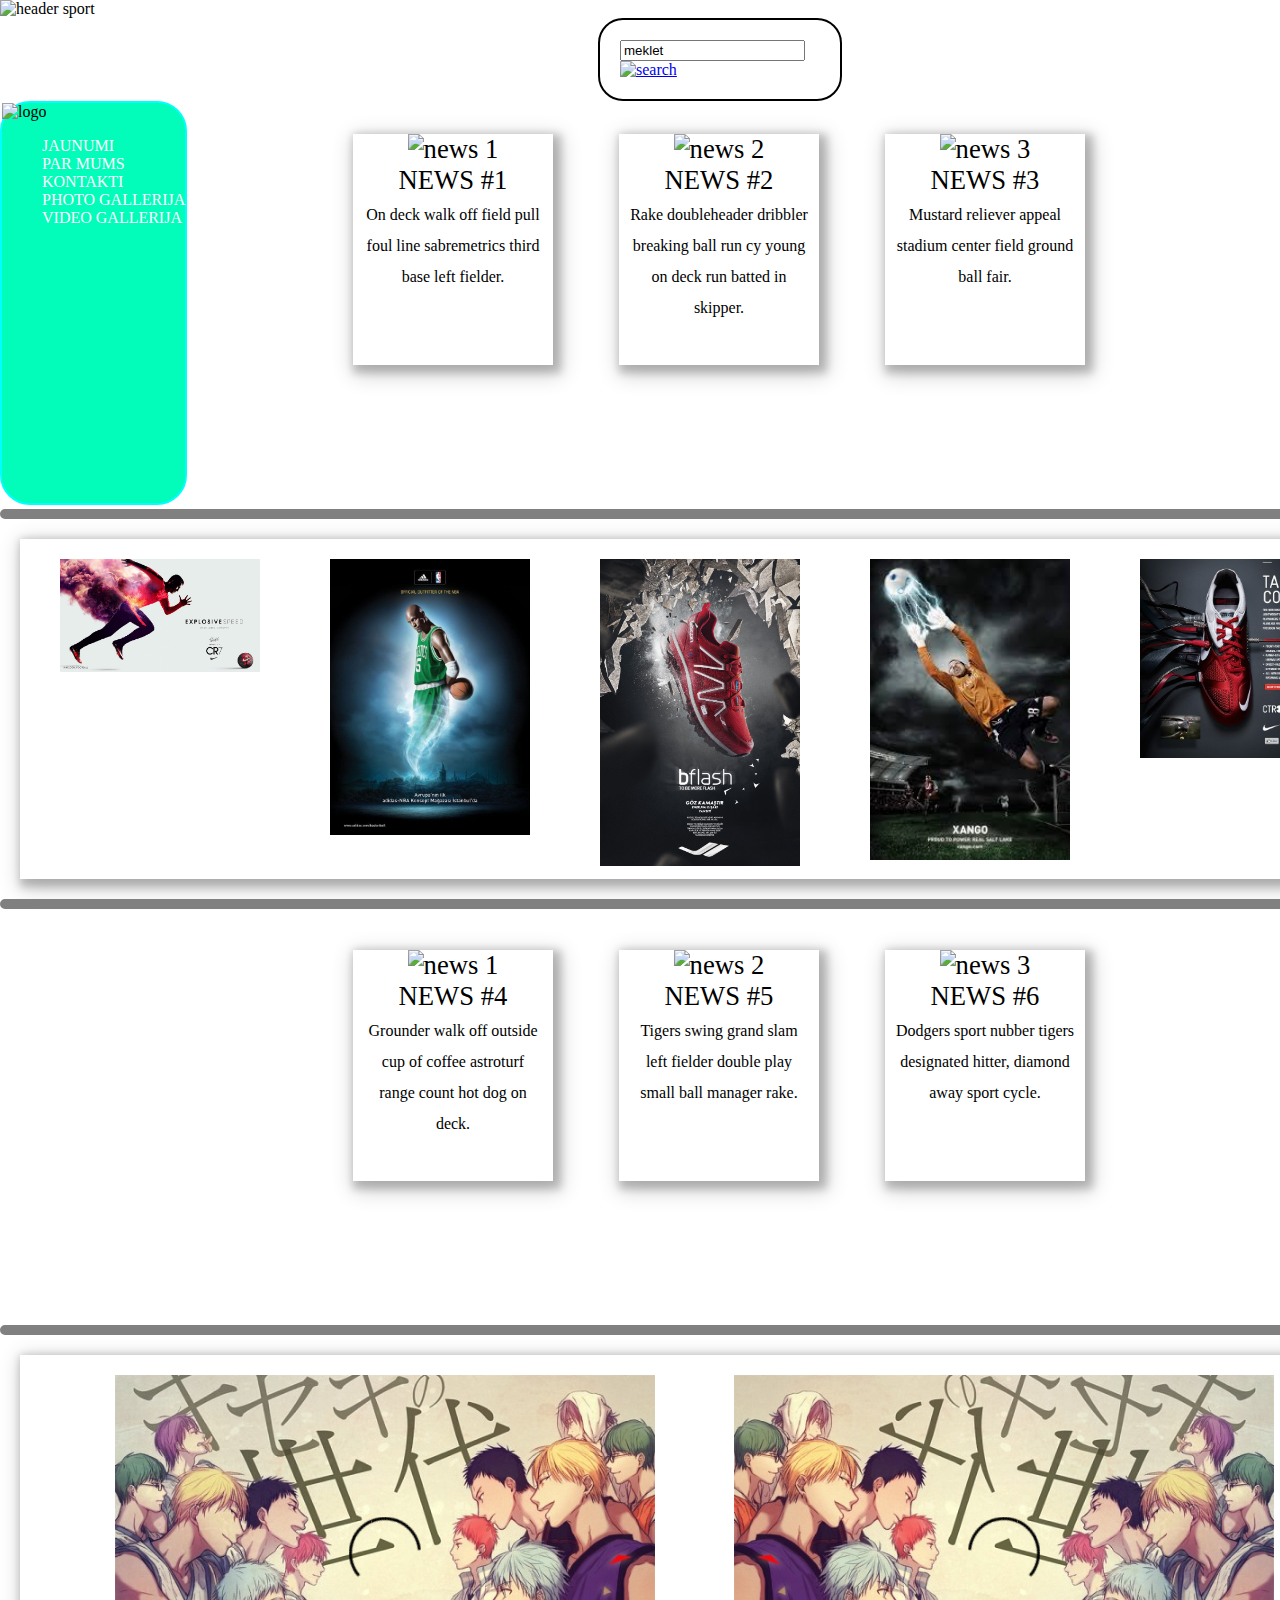
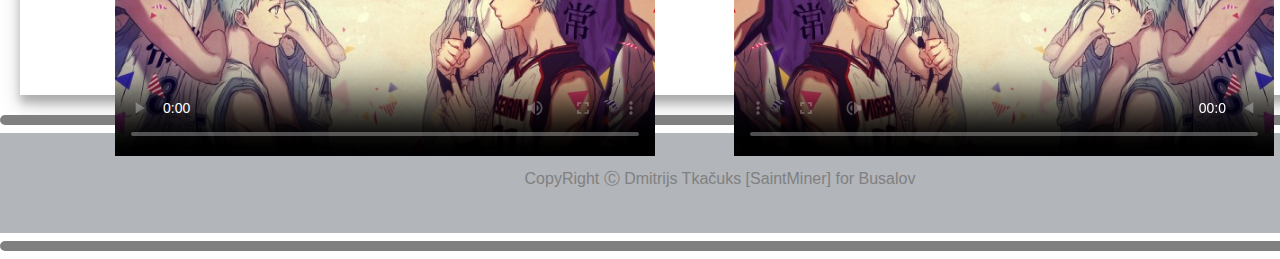
==== index.html @ 7e320236 "FLIPPED EDITION" ====
<!DOCTYPE html>
<html lang="en">
<head>
	<meta charset="UTF-8">
	<title>Busalovs Sports?</title>
	<link rel="stylesheet" href="style/style.css">
</head>
<body>
	<header>
		<img src="image/header.jpg" alt="header sport">
	</header>
	<div class="meklesana">
		<form>
			<input type="text" value="meklet">
			<a href="#"><img src="image/search_icon.png" alt="search"></a>
		
		</form>
	</div>
	<div class="menu">
		<img src="image/sport_logo.jpg" alt="logo">
		<ul>
			<li>
				<a href="index.html">Jaunumi</a>
			</li>
			<li>
				<a href="#">Par Mums</a>
			</li>
			<li>
				<a href="#">Kontakti</a>
			</li>
			<li>
				<a href="#">Photo Gallerija</a>
			</li>
			<li>
				<a href="#">Video Gallerija</a>
			</li>
		</ul>
	</div>
	<div class="news">
		<article>
			<img src="image/news_1.jpg" alt="news 1">
			<div class="news_text">
				NEWS #1 <br>
				<span>On deck walk off field pull foul line sabremetrics third base left fielder. </span>
			</div>
		</article>
		<article>
			<img src="image/news_2.png" alt="news 2">
			<div class="news_text">
				NEWS #2 <br>
				<span>Rake doubleheader dribbler breaking ball run cy young on deck run batted in skipper. </span>
			</div>
		</article>
		<article>
			<img src="image/news_3.jfif" alt="news 3">
			<div class="news_text">
				NEWS #3 <br>
				<span>Mustard reliever appeal stadium center field ground ball fair.</span>
			</div>
		</article>
	</div>
	
	<hr>	
	
	<div class="string">
		<img src="image/ad_1.jpg" alt="advertisement_1">
		<img src="image/ad_2.jpg" alt="advertisement_2">
		<img src="image/ad_4.jpg" alt="advertisement_4">
		<img src="image/ad_3.jpg" alt="advertisement_3">
		<img src="image/ad_5.jpg" alt="advertisement_5">
	</div>

	<hr>
	
	<div class="news">
		<article>
			<img src="image/news_1.jpg" alt="news 1">
			<div class="news_text">
				NEWS #4 <br>
				<span> Grounder walk off outside cup of coffee astroturf range count hot dog on deck. </span>
			</div>
		</article>
		<article>
			<img src="image/news_2.png" alt="news 2">
			<div class="news_text">
				NEWS #5 <br>
				<span>Tigers swing grand slam left fielder double play small ball manager rake.</span>
			</div>
		</article>
		<article>
			<img src="image/news_3.jfif" alt="news 3">
			<div class="news_text">
				NEWS #6 <br>
				<span>Dodgers sport nubber tigers designated hitter, diamond away sport cycle.</span>
			</div>
		</article>
	</div>

	<hr>
	
	<div class="string">
		<video src="video/kuroko_5.mp4" controls poster="image/poster.jpg"></video>
		<video id="video" src="video/kuroko_1.mp4" controls poster="image/poster.jpg"></video>
		
	</div>

	<hr>

	<footer>
		<br>
		<br>
		<span>CopyRight Ⓒ Dmitrijs Tkačuks [SaintMiner] for Busalov</span>
	</footer>

	<hr>

</body>
</html>
---- style/style.css ----
header img {
	width: 97%;
}
body {
	width: 1440px;
	margin: auto;
	
}

footer {
	background-color: #b2b5ba;
	height: 100px;
	text-align: center;
}

footer span {
	font-family: sans-serif;
	color: gray;
}

hr {
	border: 5px solid gray;
	border-radius: 10px;
}

.meklesana {
	border-radius: 25px;
  	border: 2px solid black;
  	padding: 20px; 
  	width: 200px;
  	height: auto;
  	margin: auto;
}

.meklesana img {
	width: 20px;
	height: 20px;
}

/*MENU*/

.menu {
	float: left;
	border: 2px solid cyan;
	border-radius: 30px;
	background-color: #02fcb9;
	height: 400px;
}

.menu img {
	width: 200px;
	height: auto;
}

.menu ul {
	list-style: none;
}

.menu ul li:hover {
	background-color: #0da57c;
}

.menu ul li a {
	text-decoration: none;
	color: white;
	text-transform: uppercase;
}

.menu ul li a:hover {
	color: black;
}


/*NEWS*/

.news {
	width: 800px;
	margin: auto;
	height: 400px;
}

.news article {
	width: 200px;
	margin: 33px;
	box-shadow: 4px 4px 8px 4px rgba(0, 0, 0, 0.2), 4px 6px 20px 4px rgba(0, 0, 0, 0.19);
	text-align: center;
	font-size: 20pt;
	font-family: serif;
	float: left;
}

.news article div {
	width: 180px;
	height: 200px;
	margin: auto;
}

.news article div span {
	font-size: 12pt;
}

.news article img {
	width: 200px;
	height: 100px;
}

/*IMAGE AND VIDEO*/
.string {
	margin: 20px;
	height: 300px;
	width: 1350px;
	box-shadow: 4px 4px 8px 4px rgba(0, 0, 0, 0.2), 4px 6px 20px 4px rgba(0, 0, 0, 0.19);
	padding-bottom: 20px;
	padding-top: 20px;
	padding-left: 20px;
}

.string img {
	width: 200px;
	height: auto;
	float: left;
	margin-right: 50px;
	margin-left: 20px;
}

.string video {
	width: 40%;
	height: auto;
	margin-left: 75px;
}

#video {
	 transform: rotateY(180deg);
    -webkit-transform:rotateY(180deg); /* Safari and Chrome */
    -moz-transform:rotateY(180deg); /* Firefox */
}
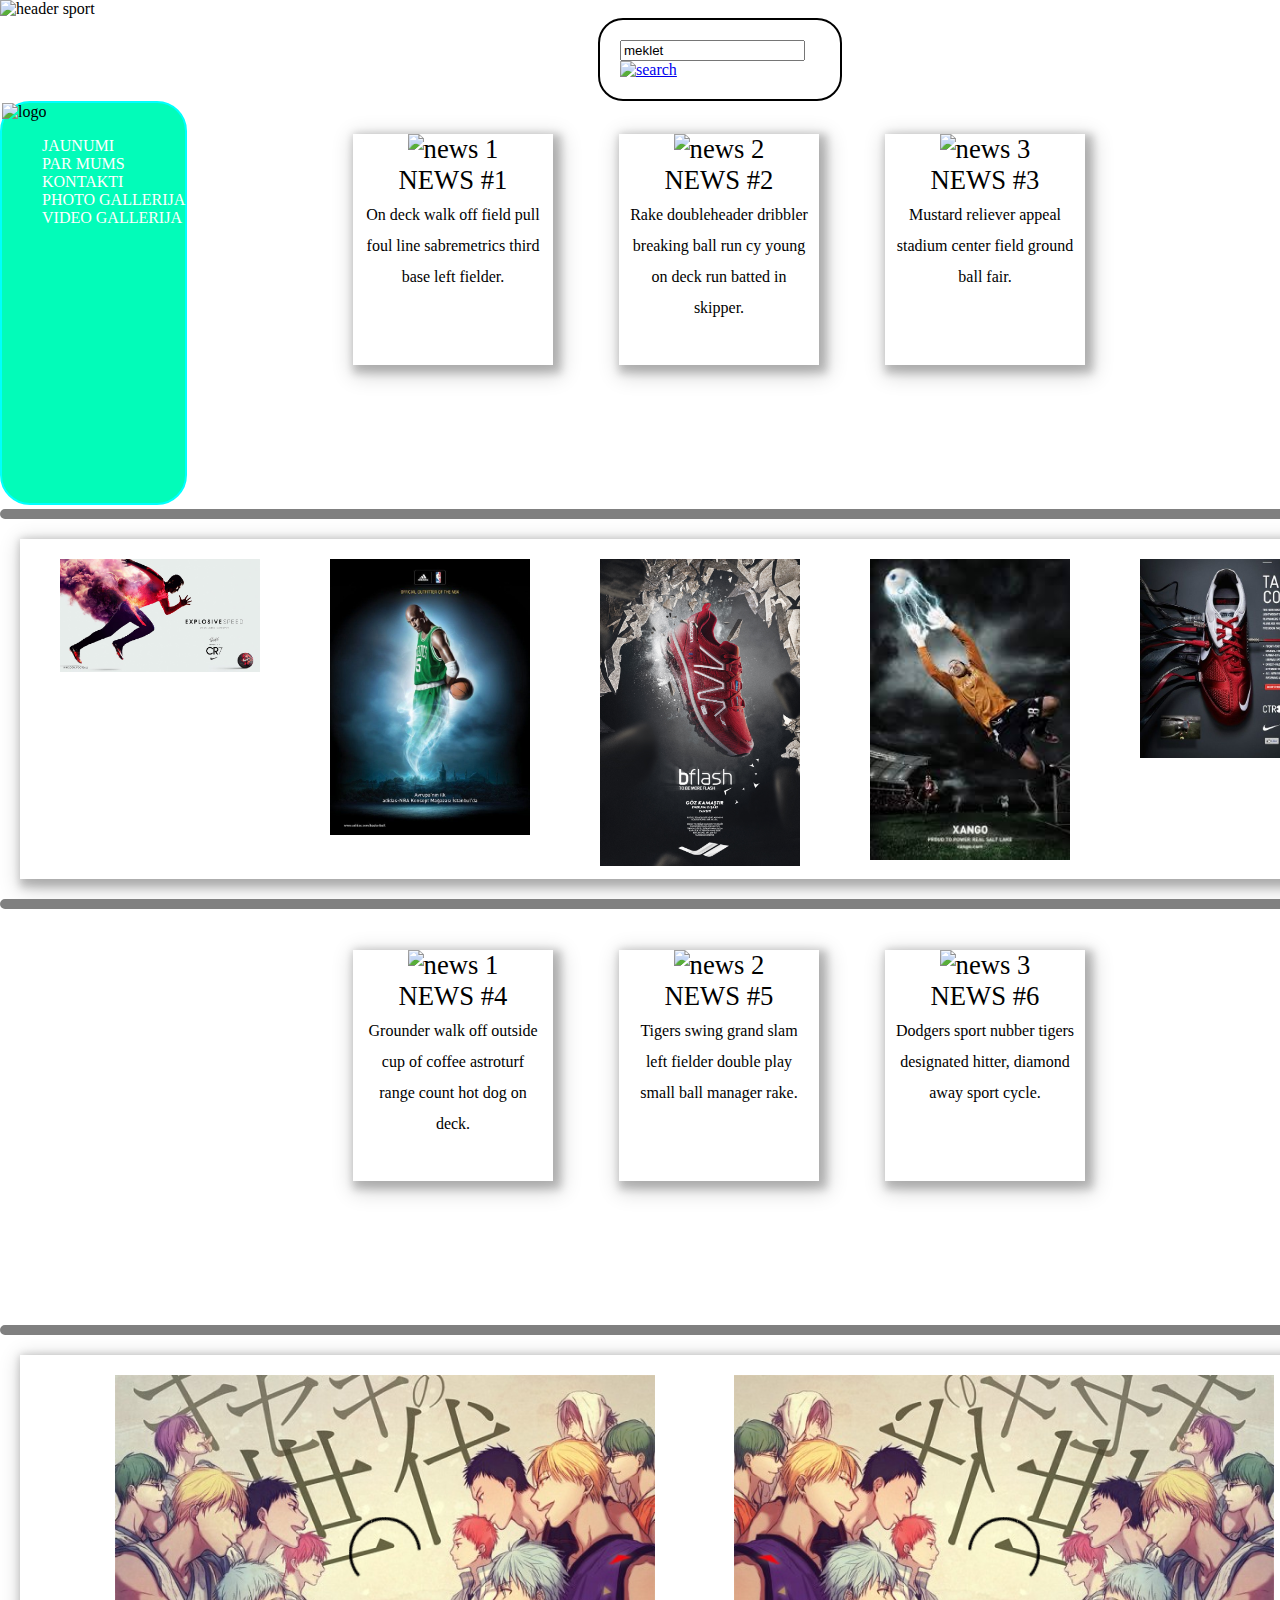
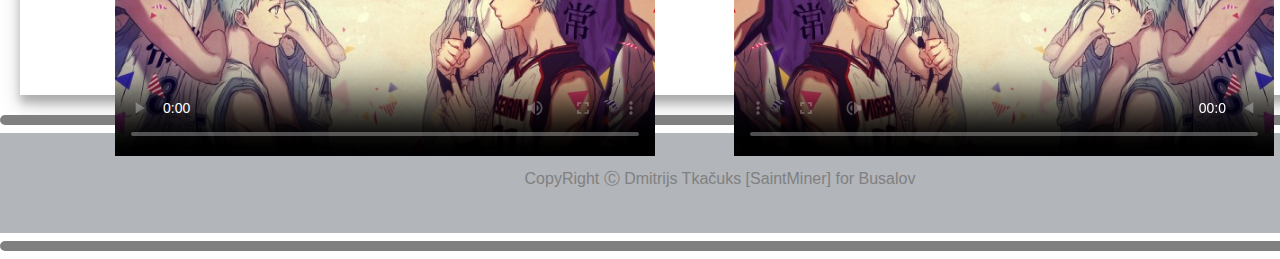
==== commit 7b37a767: "feedback" ====
--- a/index.html
+++ b/index.html
@@ -23,16 +23,16 @@
 				<a href="index.html">Jaunumi</a>
 			</li>
 			<li>
-				<a href="#">Par Mums</a>
+				<a href="feedback.html">Par Mums</a>
 			</li>
 			<li>
-				<a href="#">Kontakti</a>
+				<a href="contacts.html">Kontakti</a>
 			</li>
 			<li>
-				<a href="#">Photo Gallerija</a>
+				<a href="photo_gll.html">Photo Gallerija</a>
 			</li>
 			<li>
-				<a href="#">Video Gallerija</a>
+				<a href="video_gll.html">Video Gallerija</a>
 			</li>
 		</ul>
 	</div>
@@ -99,8 +99,8 @@
 	<hr>
 	
 	<div class="string">
-		<video src="video/kuroko_5.mp4" controls poster="image/poster.jpg"></video>
-		<video id="video" src="video/kuroko_1.mp4" controls poster="image/poster.jpg"></video>
+		<video src="video/kuroko_1.mp4" controls poster="image/poster.jpg" ></video>
+		<video id="video" src="video/kuroko_1.mp4" controls poster="image/poster.jpg" ></video>
 		
 	</div>
 
--- a/style/style.css
+++ b/style/style.css
@@ -2,6 +2,7 @@
 	width: 97%;
 }
 body {
+	overflow-x: hidden;
 	width: 1440px;
 	margin: auto;
 	
@@ -133,4 +134,81 @@
 	 transform: rotateY(180deg);
     -webkit-transform:rotateY(180deg); /* Safari and Chrome */
     -moz-transform:rotateY(180deg); /* Firefox */
+}
+
+/* VIDEO GLL */
+.video_gll {
+	height: 1000px;
+}
+
+.video_gll video {
+	margin: 30px;
+	width: 300px;
+	height: auto;
+}
+
+
+/*PHOTO GLL*/
+#box {
+	height: 1500px;
+	box-shadow: 4px 4px 8px 4px rgba(0, 0, 0, 0.2), 4px 6px 20px 4px rgba(0, 0, 0, 0.19);
+	margin-top: 20px;
+	margin-left: 230px;
+	width: 1100px;
+}
+
+.photo_gll {
+	display: flex;
+	height: 800px;
+	flex-wrap: wrap;
+	justify-content: center;
+
+}
+
+.photo_gll img {
+	width: 300px;
+	max-width: 300px
+	padding: 10px;
+	margin: 30px;	
+}
+
+/*FEEDBACK*/
+.feedback form {
+	margin: auto;
+	margin-top: 30px;
+	margin-bottom: 30px;
+	width: 600px;
+	height: 700px;
+	box-shadow: 4px 4px 8px 4px rgba(0, 0, 0, 0.2), 4px 6px 20px 4px rgba(0, 0, 0, 0.19);
+	border-radius: 20px;
+}
+
+.feedback img {
+	width: 400px;
+	padding-left: 100px;
+	height: auto;
+	padding-right: 100px;
+	background-color: cyan;
+}
+
+.feedback input {
+	margin-left: 155px;
+	margin-bottom: 20px;
+	margin-top: 20px;
+}
+
+.feedback textarea {
+	margin-left: 150px;	
+	margin-top: 20px;
+}
+
+.feedback input[type=submit] {
+	padding: 5px 30px 5px 30px;
+	margin-left: 215px;
+	background-color: cyan;
+	border: none;
+	color: white;
+	text-transform: uppercase;
+	font-family: sans-serif;
+	font-size: 18pt;
 }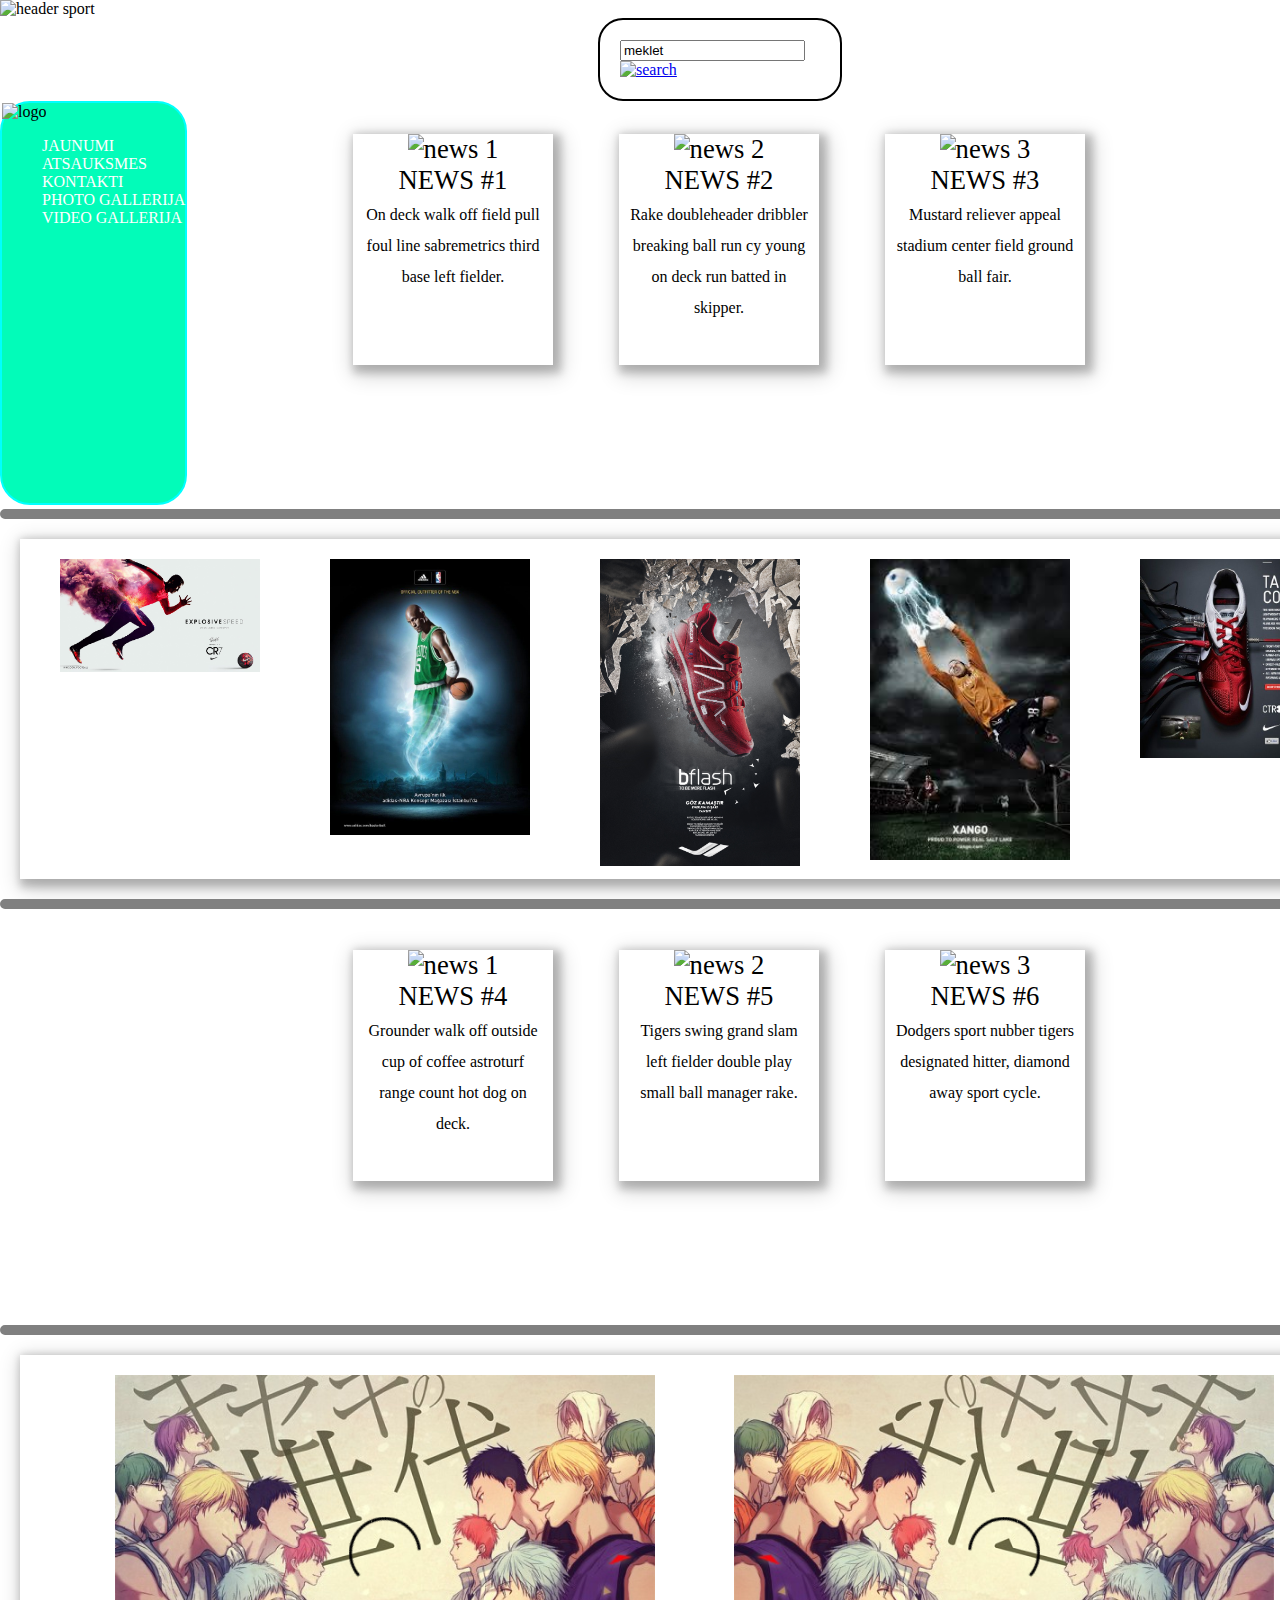
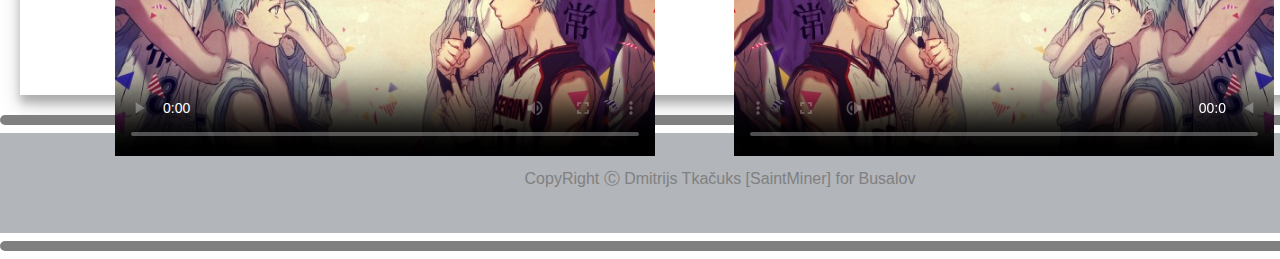
==== commit 1ba3e735: "media-test" ====
--- a/index.html
+++ b/index.html
@@ -2,6 +2,7 @@
 <html lang="en">
 <head>
 	<meta charset="UTF-8">
+	<meta name="viewport" content="width=device-width, initial-scale=1.0">
 	<title>Busalovs Sports?</title>
 	<link rel="stylesheet" href="style/style.css">
 </head>
@@ -23,7 +24,7 @@
 				<a href="index.html">Jaunumi</a>
 			</li>
 			<li>
-				<a href="feedback.html">Par Mums</a>
+				<a href="feedback.html">Atsauksmes</a>
 			</li>
 			<li>
 				<a href="contacts.html">Kontakti</a>
@@ -39,21 +40,21 @@
 	<div class="news">
 		<article>
 			<img src="image/news_1.jpg" alt="news 1">
-			<div class="news_text">
+			<div>
 				NEWS #1 <br>
 				<span>On deck walk off field pull foul line sabremetrics third base left fielder. </span>
 			</div>
 		</article>
 		<article>
 			<img src="image/news_2.png" alt="news 2">
-			<div class="news_text">
+			<div>
 				NEWS #2 <br>
 				<span>Rake doubleheader dribbler breaking ball run cy young on deck run batted in skipper. </span>
 			</div>
 		</article>
 		<article>
 			<img src="image/news_3.jfif" alt="news 3">
-			<div class="news_text">
+			<div>
 				NEWS #3 <br>
 				<span>Mustard reliever appeal stadium center field ground ball fair.</span>
 			</div>
--- a/style/style.css
+++ b/style/style.css
@@ -106,6 +106,7 @@
 }
 
 /*IMAGE AND VIDEO*/
+
 .string {
 	margin: 20px;
 	height: 300px;
@@ -137,6 +138,7 @@
 }
 
 /* VIDEO GLL */
+
 .video_gll {
 	height: 1000px;
 }
@@ -211,4 +213,91 @@
 	text-transform: uppercase;
 	font-family: sans-serif;
 	font-size: 18pt;
+}
+
+/*CONTACTS*/
+.contacts div{
+	width: 700px;
+	margin: auto;
+	margin-top: 30px;
+	box-shadow: 4px 4px 8px 4px rgba(0, 0, 0, 0.2), 4px 6px 20px 4px rgba(0, 0, 0, 0.19);
+	height: 700px;
+	font-family: sans-serif;
+}
+
+.contacts div div {
+	width: 300px;
+	margin-left: 110px;
+	box-shadow: none;
+	height: auto;
+	float: left;
+}
+
+.contacts article {
+	width: 500px;
+	font-family: sans-serif;
+	margin: auto;
+	padding: 30px;
+}
+
+#googleMap {
+	width: 50%;
+	height: 30px;
+	margin: auto;
+	margin-top: 40px;
+	margin-bottom: 40px;
+	padding-bottom: 300px;
+}
+
+/*MEDIA*/
+@media screen and (max-width: 600px) {
+	.menu {
+		float: none;
+		width: 200px;
+		margin: auto;
+		background-color: black;	
+	}
+	
+	.news {
+		height: 1600px;
+		margin-left: 480px;
+	}
+
+	.news article{
+		width: 400px;
+		height: 460px;
+		font-size: 26pt;
+	}
+
+	.news article div {
+		width: 300px;
+	}
+
+	.news article div span {
+		font-size: 20pt;
+	}
+
+	.news article img {
+		width: 400px;
+		height: 200px;
+	}
+
+	.string {
+		display: flex;
+		flex-direction: column;
+		width: 400px;
+		margin: auto;
+		height: auto;
+	}
+
+	.string img {
+		margin: auto;
+		margin-top: 50px;
+	}
+
+	.string video {
+		width: 350px;
+		margin: auto;
+		margin-top: 50px;
+	}
 }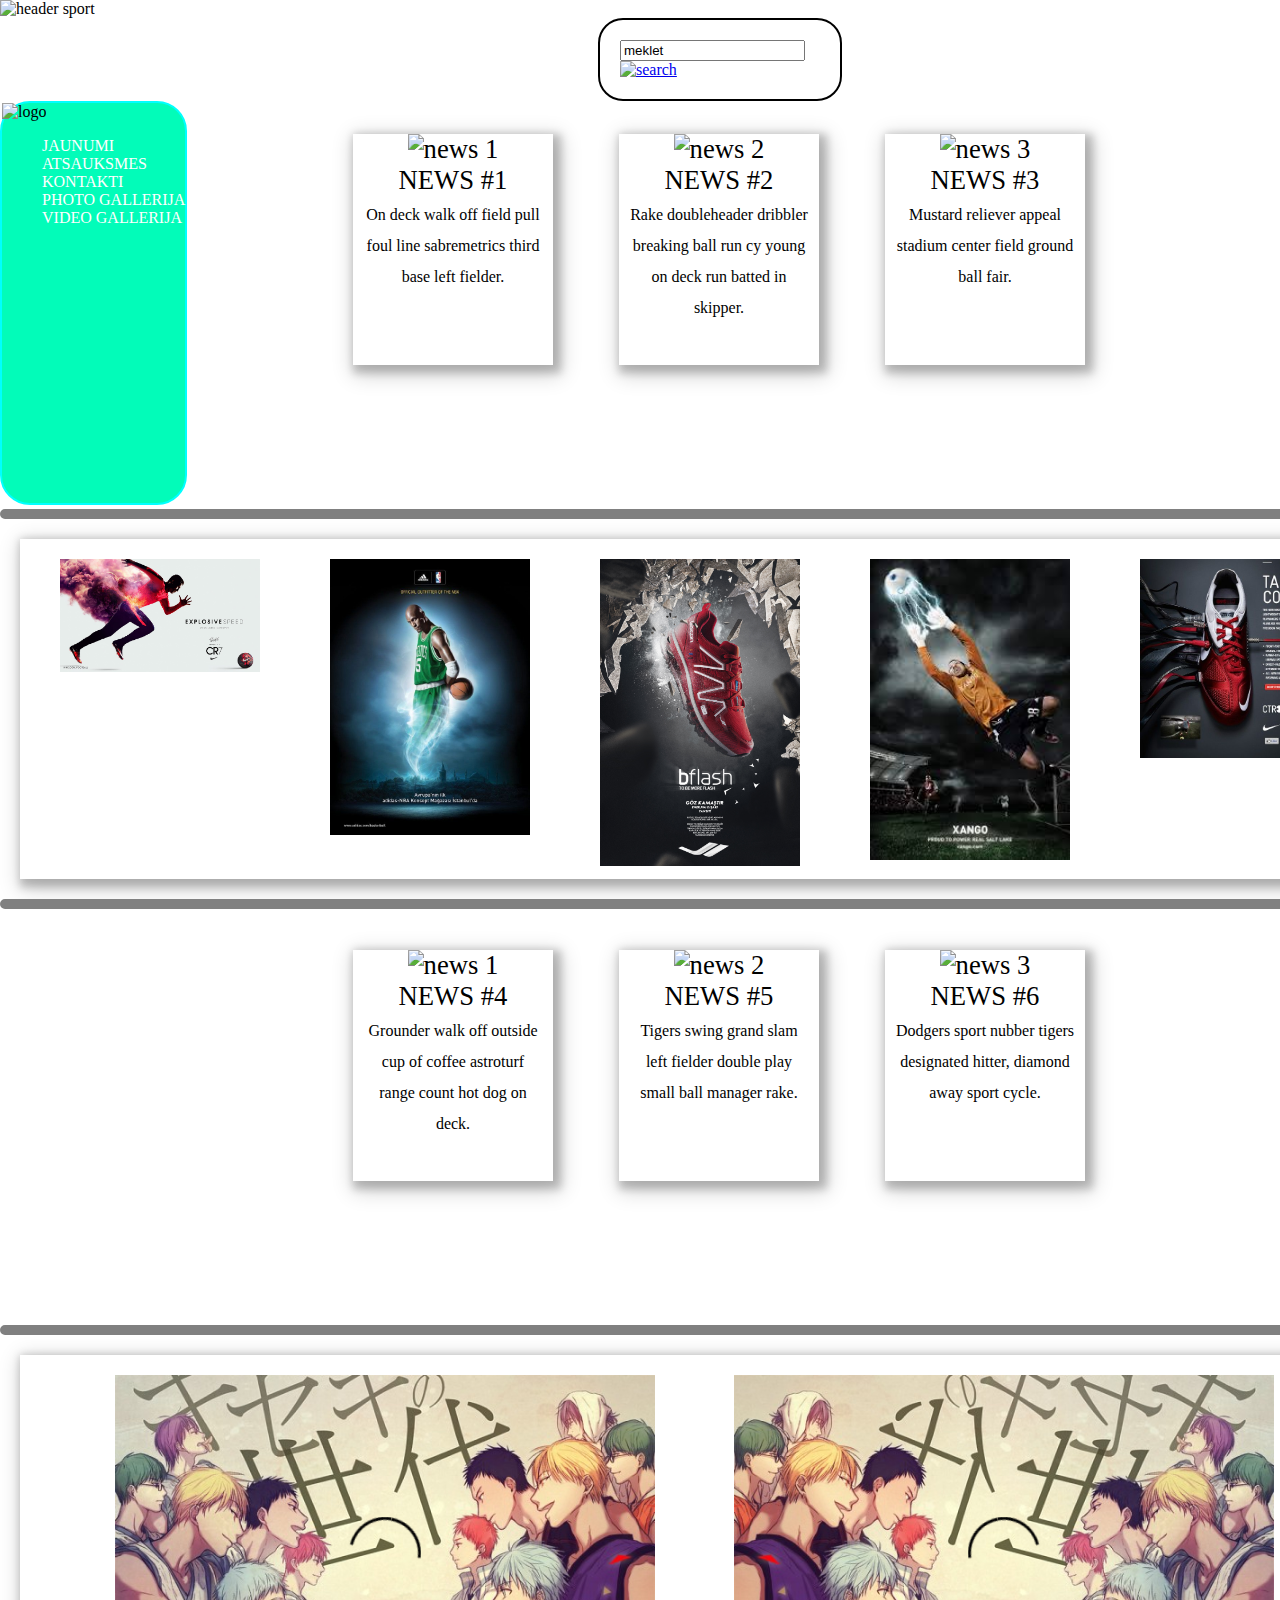
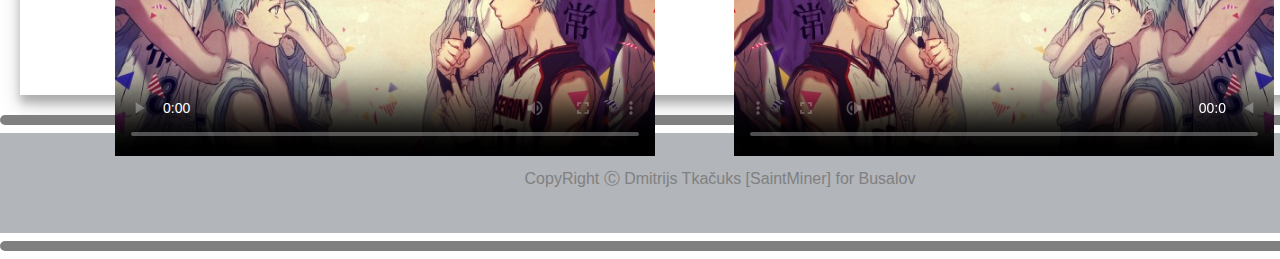
==== commit 0294f37d: "resize fix" ====
--- a/index.html
+++ b/index.html
@@ -2,7 +2,7 @@
 <html lang="en">
 <head>
 	<meta charset="UTF-8">
-	<meta name="viewport" content="width=device-width, initial-scale=1.0">
+	<meta name="viewport" content="width=device-width, initial-scale=1.0, maximum-scale=1, user-scalable=0">
 	<title>Busalovs Sports?</title>
 	<link rel="stylesheet" href="style/style.css">
 </head>
--- a/style/style.css
+++ b/style/style.css
@@ -251,16 +251,47 @@
 
 /*MEDIA*/
 @media screen and (max-width: 600px) {
+
+	body {
+		width: 600px;
+		margin: auto;
+	}
+
+	header {
+		width: 600px;
+		margin: auto;
+	}
+
+	hr {
+		width: 500px;
+	}
+
 	.menu {
 		float: none;
 		width: 200px;
 		margin: auto;
-		background-color: black;	
+		background-color: white;
+		margin-top: 20px;
+		padding-left: 100px;
+		padding-right: 100px;	
+	}
+	
+	.menu ul {
+		display: inline;
+		text-align: center;
+
+	}
+
+	.menu ul li a {
+		color: black;
+		font-size: 16pt;
 	}
 	
 	.news {
+		width: 600px;
 		height: 1600px;
-		margin-left: 480px;
+		margin: auto;
+		margin-left: 60px;
 	}
 
 	.news article{
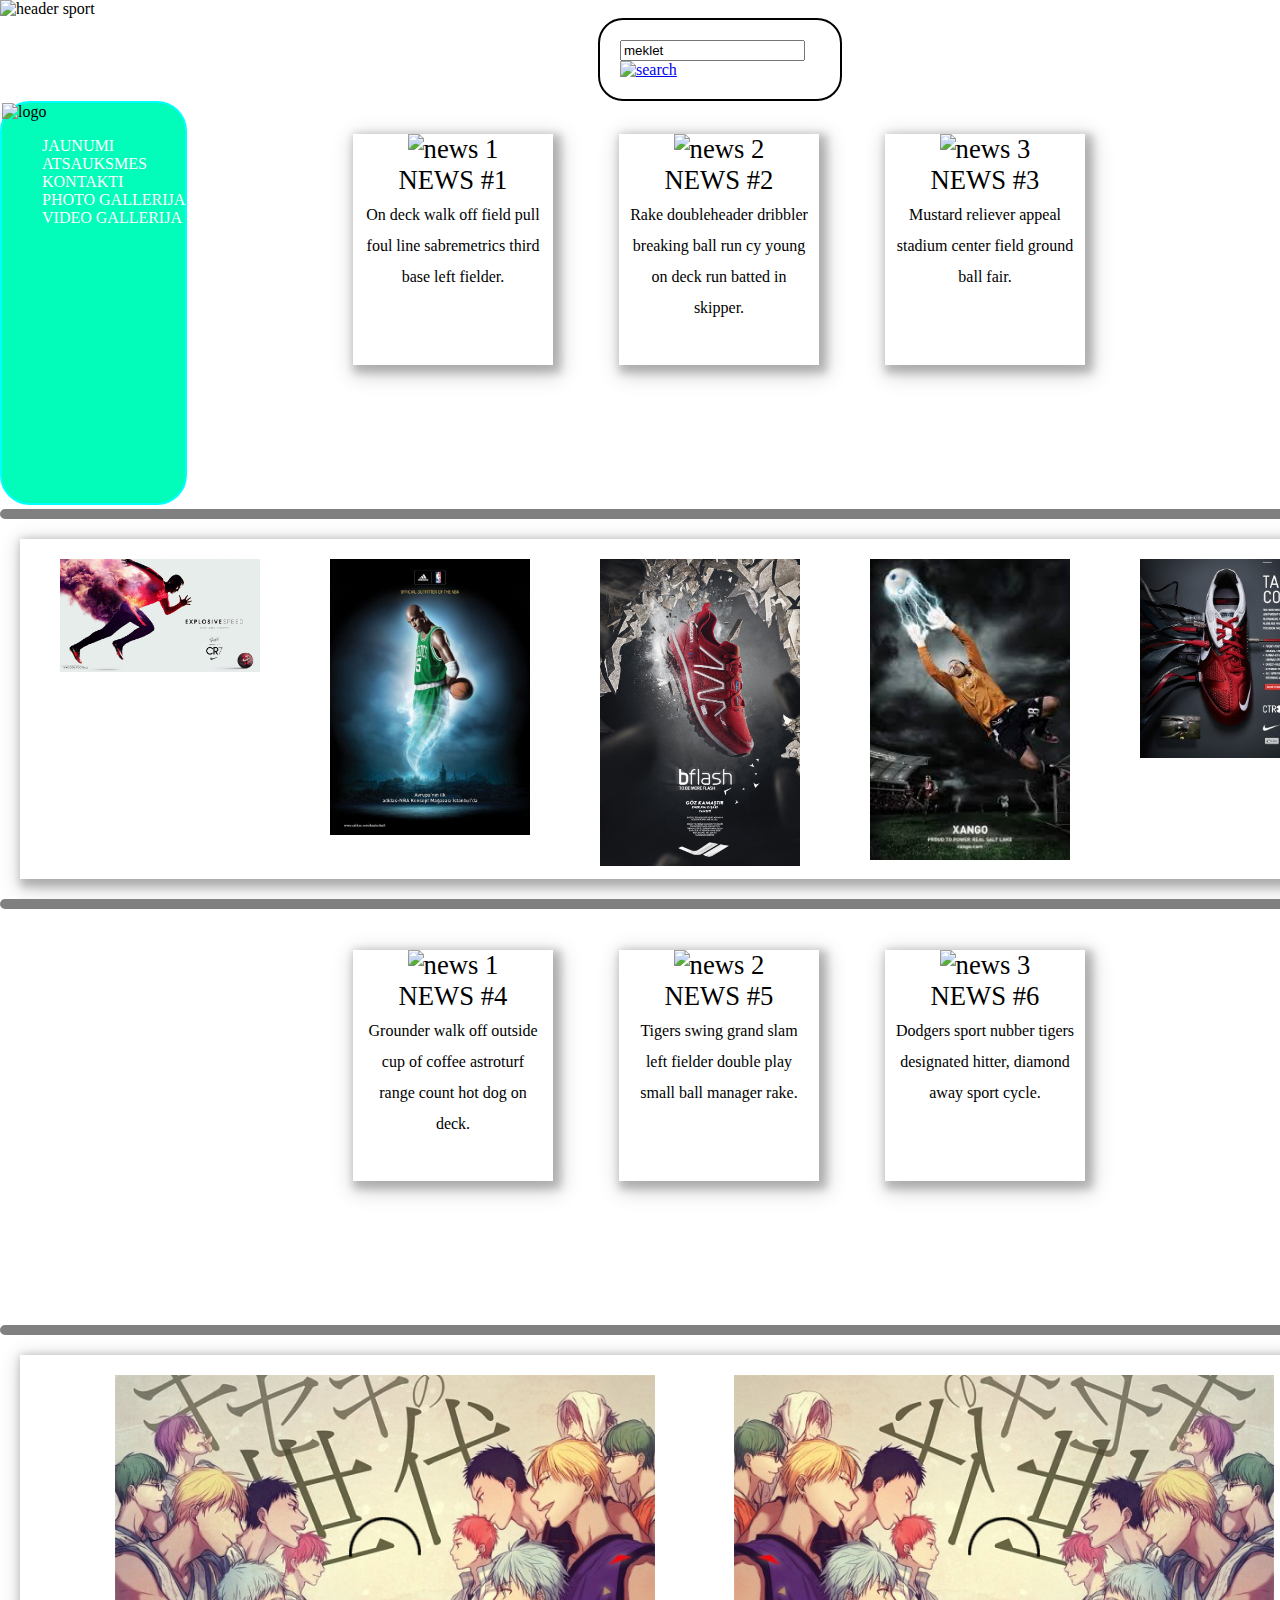
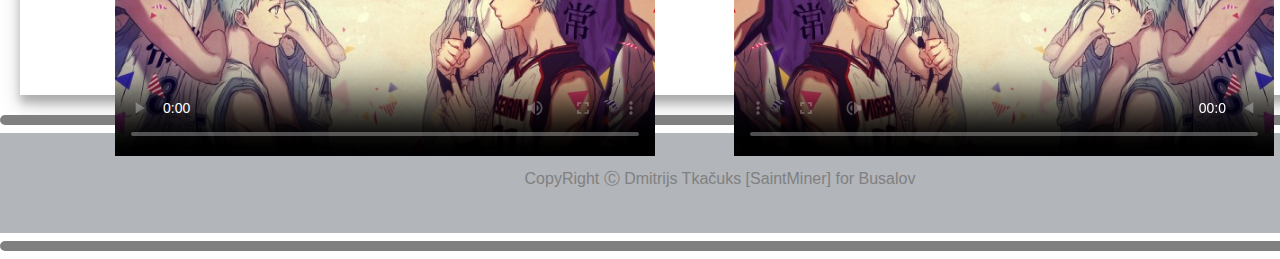
==== commit 7893231c: "USER-SCALABLE DELETE" ====
--- a/index.html
+++ b/index.html
@@ -2,7 +2,7 @@
 <html lang="en">
 <head>
 	<meta charset="UTF-8">
-	<meta name="viewport" content="width=device-width, initial-scale=1.0, maximum-scale=1, user-scalable=0">
+	<meta name="viewport" content="width=device-width, initial-scale=1.0, maximum-scale=1">
 	<title>Busalovs Sports?</title>
 	<link rel="stylesheet" href="style/style.css">
 </head>
--- a/style/style.css
+++ b/style/style.css
@@ -250,7 +250,7 @@
 }
 
 /*MEDIA*/
-@media screen and (max-width: 600px) {
+@media screen and (max-width: 800px) {
 
 	body {
 		width: 600px;
